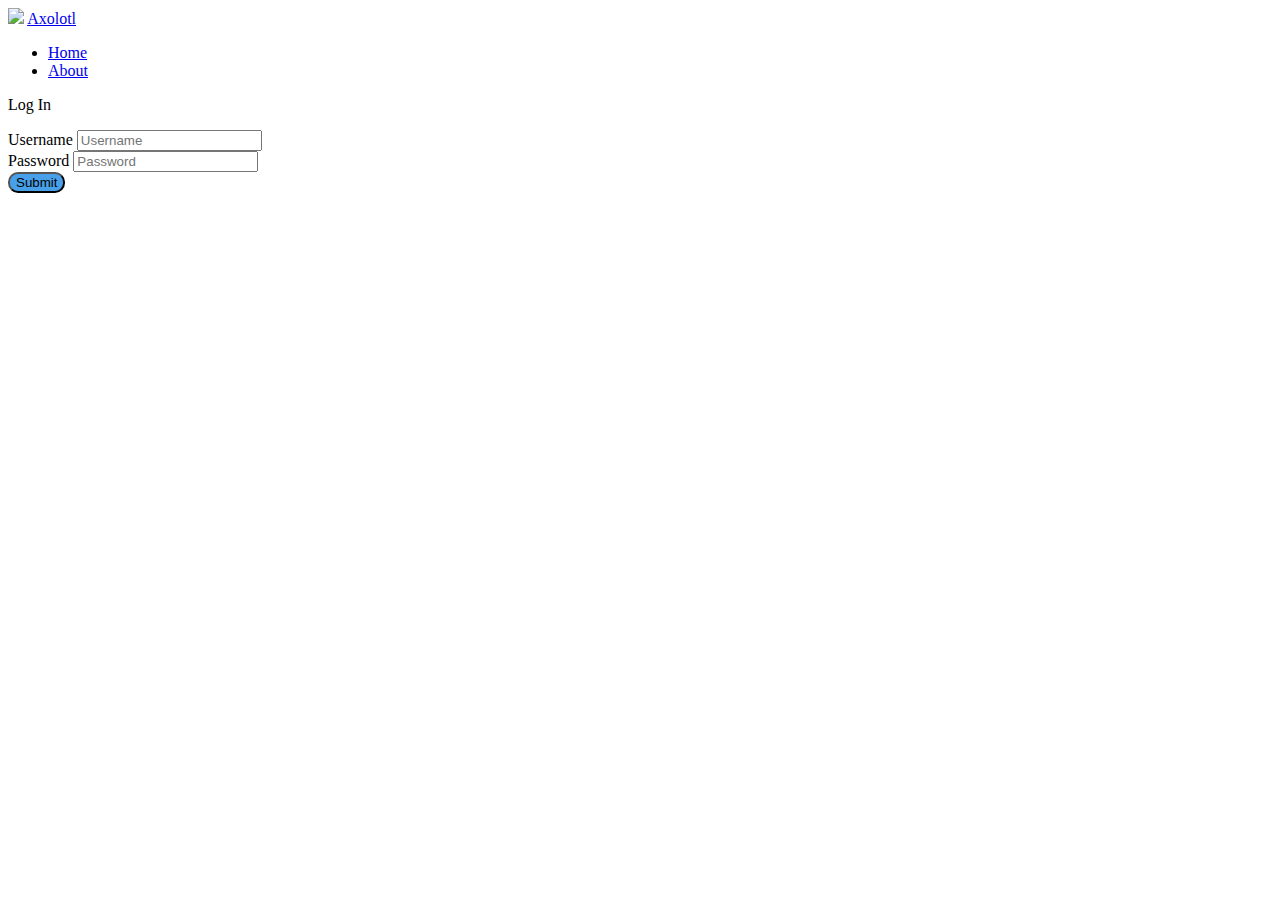
==== docs/pages/login.html @ dacdd429 "f me" ====
<!DOCTYPE html>
<html lang="en">
    <head>
        <title>Mockroblog</title>
        <meta charset="UTF-8" />
        <meta name="viewport" content="width=device-width, initial-scale=1.0" />
        <link rel="stylesheet" href="../styles/tailwind.css">
        <link rel="stylesheet" href="../styles/main.css">
        <script type="module" src="../scripts/init.js"></script>
    </head>
    <body>
        <header class="bg-indigo-500 text-white py-5 px-4 flex space-x-2">
            <img class="object-contain h-10 rounded-full" href="index.html" src="https://www.thoughtco.com/thmb/_P6f3X8CDDD7qYZl6rp1vyV2_io=/768x0/filters:no_upscale():max_bytes(150000):strip_icc():format(webp)/axolotl--ambystoma-mexicanum--in-front-of-a-white-background-508416596-5ac3af298023b900367ff043.jpg">
            <a class="text-4xl font-bold" href="index.html">Axolotl</a>
            <div class="container flex flex-col items-end justify-between mx-auto">
            <ul class="flex items-center list-reset text-2xl">
              <li class="ml-4">
                <a class="text-white" href="index.html">Home</a>
              </li>
              <li class="ml-4">
                <a class="text-white" href="index.html">About</a>
              </li>
            </ul>
          </div>
          </header>
        <body>

          <p class="pt-10 text-2xl text-center font-bold">
            Log In
          </p>

	  <p id="wrong"/>

          <div class="pt-10 pb-8 flex items-center justify-center">
          <form class="rounded w-60">
          <div class="rounded space-y-6 w-60">
            <div>
              <label for="username" class="sr-only">Username</label>
              <input id="username" name="username" type="username" required class="appearance-none border rounded relative block w-full px-3 py-2 border border-blue-300 placeholder-gray-500 focus:outline-none focus:ring-indigo-500 focus:border-indigo-500" placeholder="Username">
            </div>
            <div>
              <label for="password" class="sr-only">Password</label>
              <input id="password" name="password" type="password" required class="appearance-none border rounded relative block w-full px-3 py-2 border border-blue-300 placeholder-gray-500 focus:outline-none focus:ring-indigo-500 focus:border-indigo-500" placeholder="Password">
            </div>

          </div>
        </form>
      </div>

      <div class="flex items-center justify-center">
        <button class="flex items-center bg-blue-500 hover:bg-blue-700 text-white font-bold py-2 px-4 border border-blue-700 rounded" id="submit">
  Submit
</button>
</div>

    </body>
</html>
---- docs/styles/main.css ----
input[type="text"]{
	width: 1000px;
	border-radius: 10px;
	color: red;
	margin:auto;
	padding: 0, 5px;
}

button{
	border-radius: 10px;
	background-color:rgb(71, 160, 233);
}

button:hover{
 	background-color: #3f90d1;
 	/*background-color: #153045;*/
}

button:active {
	transform: scale(0.96);
}
 
.box {
 width: 500px;
 height: 600px;
}
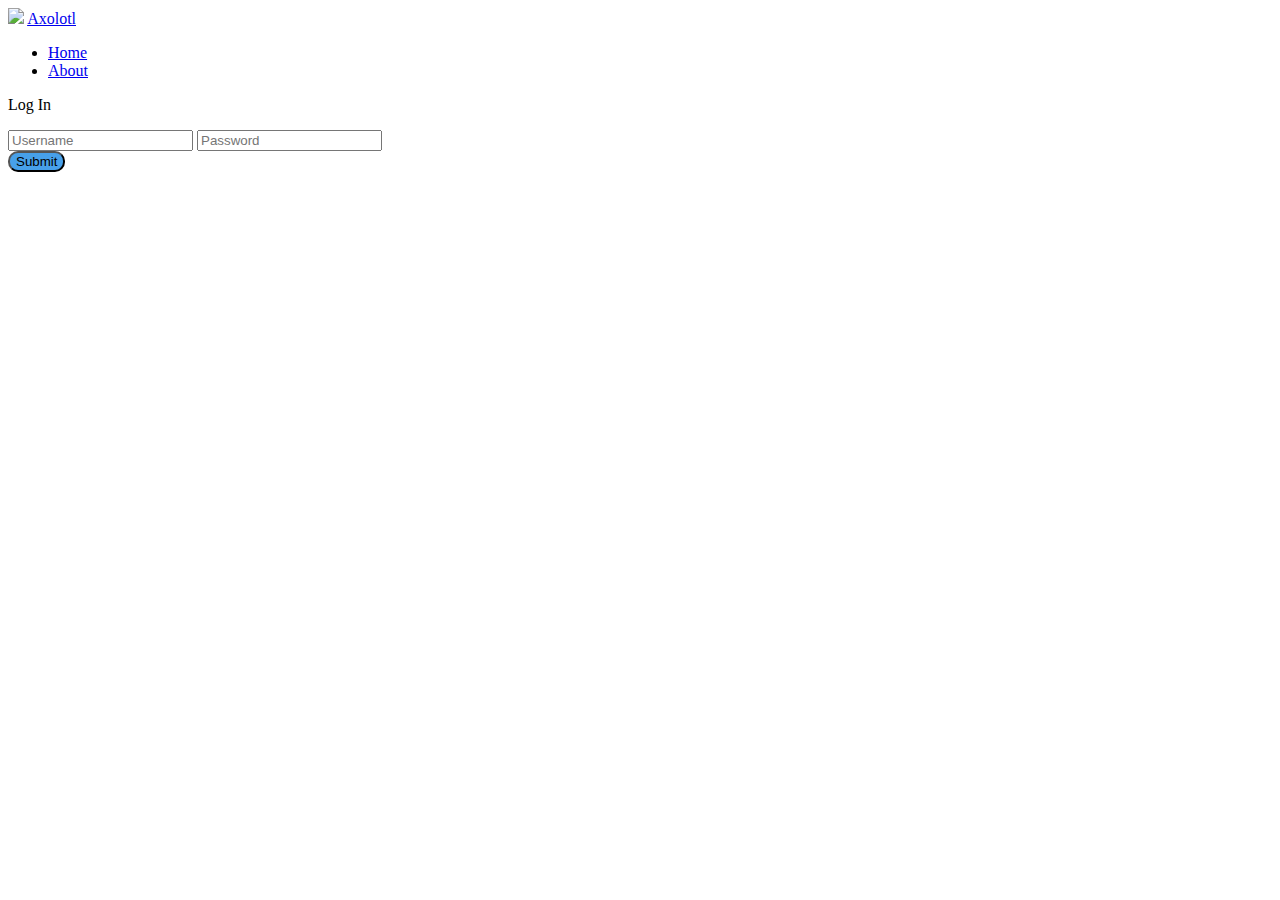
==== commit 21bb5885: "ay" ====
--- a/docs/pages/login.html
+++ b/docs/pages/login.html
@@ -7,6 +7,7 @@
         <link rel="stylesheet" href="../styles/tailwind.css">
         <link rel="stylesheet" href="../styles/main.css">
         <script type="module" src="../scripts/init.js"></script>
+        <script type="module" src="../scripts/auth.js"></script>
     </head>
     <body>
         <header class="bg-indigo-500 text-white py-5 px-4 flex space-x-2">
@@ -29,22 +30,16 @@
             Log In
           </p>
 
-	  <p id="wrong"/>
+	  <p class="text-red-500" id="wrong"/>
 
           <div class="pt-10 pb-8 flex items-center justify-center">
-          <form class="rounded w-60">
+
           <div class="rounded space-y-6 w-60">
-            <div>
-              <label for="username" class="sr-only">Username</label>
-              <input id="username" name="username" type="username" required class="appearance-none border rounded relative block w-full px-3 py-2 border border-blue-300 placeholder-gray-500 focus:outline-none focus:ring-indigo-500 focus:border-indigo-500" placeholder="Username">
-            </div>
-            <div>
-              <label for="password" class="sr-only">Password</label>
-              <input id="password" name="password" type="password" required class="appearance-none border rounded relative block w-full px-3 py-2 border border-blue-300 placeholder-gray-500 focus:outline-none focus:ring-indigo-500 focus:border-indigo-500" placeholder="Password">
-            </div>
+              <input id="username" name="username" type="" required class="appearance-none border rounded relative block w-full px-3 py-2 border border-blue-300 placeholder-gray-500 focus:outline-none focus:ring-indigo-500 focus:border-indigo-500" placeholder="Username"/>
+              <input id="password" name="password" type="password" required class="appearance-none border rounded relative block w-full px-3 py-2 border border-blue-300 placeholder-gray-500 focus:outline-none focus:ring-indigo-500 focus:border-indigo-500" placeholder="Password"/>
 
           </div>
-        </form>
+
       </div>
 
       <div class="flex items-center justify-center">
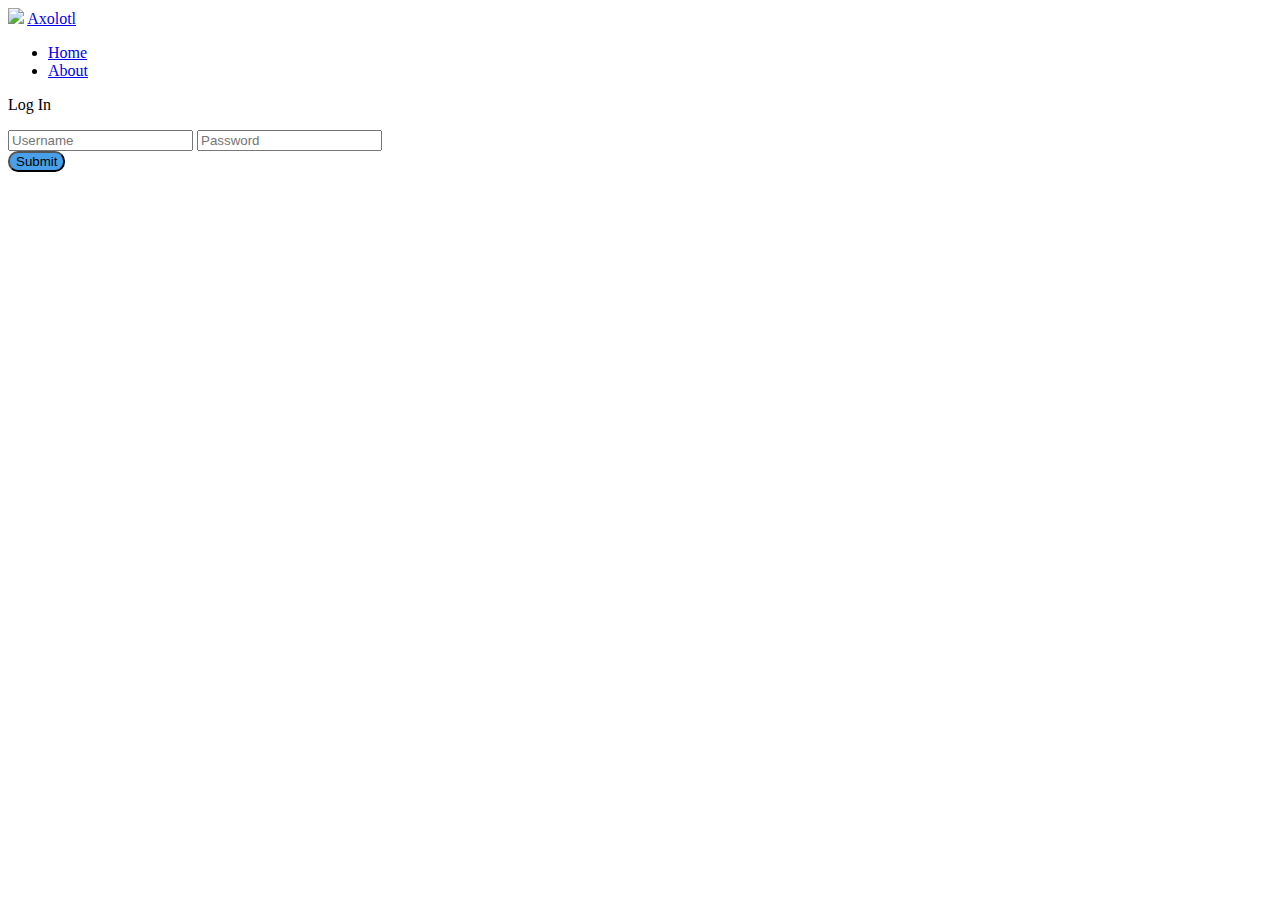
==== commit 643b53f0: "Let's try this on the personal pages" ====
--- a/docs/pages/login.html
+++ b/docs/pages/login.html
@@ -16,10 +16,10 @@
             <div class="container flex flex-col items-end justify-between mx-auto">
             <ul class="flex items-center list-reset text-2xl">
               <li class="ml-4">
-                <a class="text-white" href="index.html">Home</a>
+                <a class="text-white" href="../index.html">Home</a>
               </li>
               <li class="ml-4">
-                <a class="text-white" href="index.html">About</a>
+                <a class="text-white" href="./about_us.html">About</a>
               </li>
             </ul>
           </div>
@@ -43,7 +43,7 @@
       </div>
 
       <div class="flex items-center justify-center">
-        <button class="flex items-center bg-blue-500 hover:bg-blue-700 text-white font-bold py-2 px-4 border border-blue-700 rounded" id="submit">
+        <button class="flex items-center bg-blue-500 hover:bg-blue-700 text-white font-bold py-2 px-4 border border-blue-700 rounded" id="submit_login">
   Submit
 </button>
 </div>
